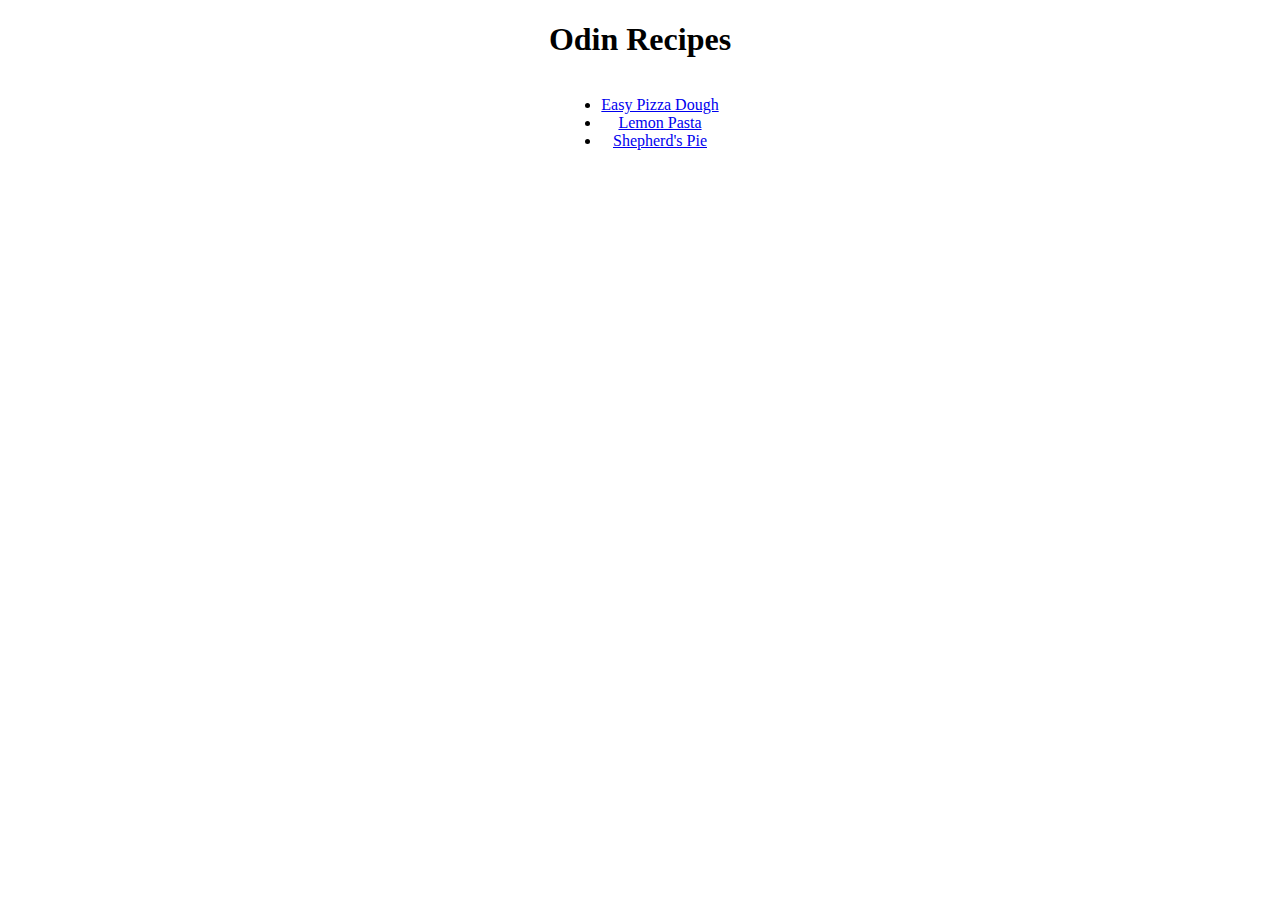
==== index.html @ 64f46353 "Add style.css and implement it in index.html" ====
<!DOCTYPE html>
<html lang="en">
<head>
  <meta charset="UTF-8">
  <meta http-equiv="X-UA-Compatible" content="IE=edge">
  <meta name="viewport" content="width=device-width, initial-scale=1.0">
  <title>Odin Recipes</title>
  <link rel="stylesheet" href="style.css">
</head>

<body>
  <h1>Odin Recipes</h1>
  <div class="container">
  <ul class="myUL">
    <li><a href="recipes/pizzadough.html">Easy Pizza Dough</a></li>
    <li><a href="recipes/lemonpasta.html">Lemon Pasta</a></li>
    <li><a href="recipes/shepherdspie.html">Shepherd's Pie</a></li>
  </ul> 
  </div>
</body>
</html>
---- style.css ----
* {
  text-align: center;
}

div.container {
  text-align: center;
}

ul.myUL {
  display: inline-block;
  text-align: left;
}
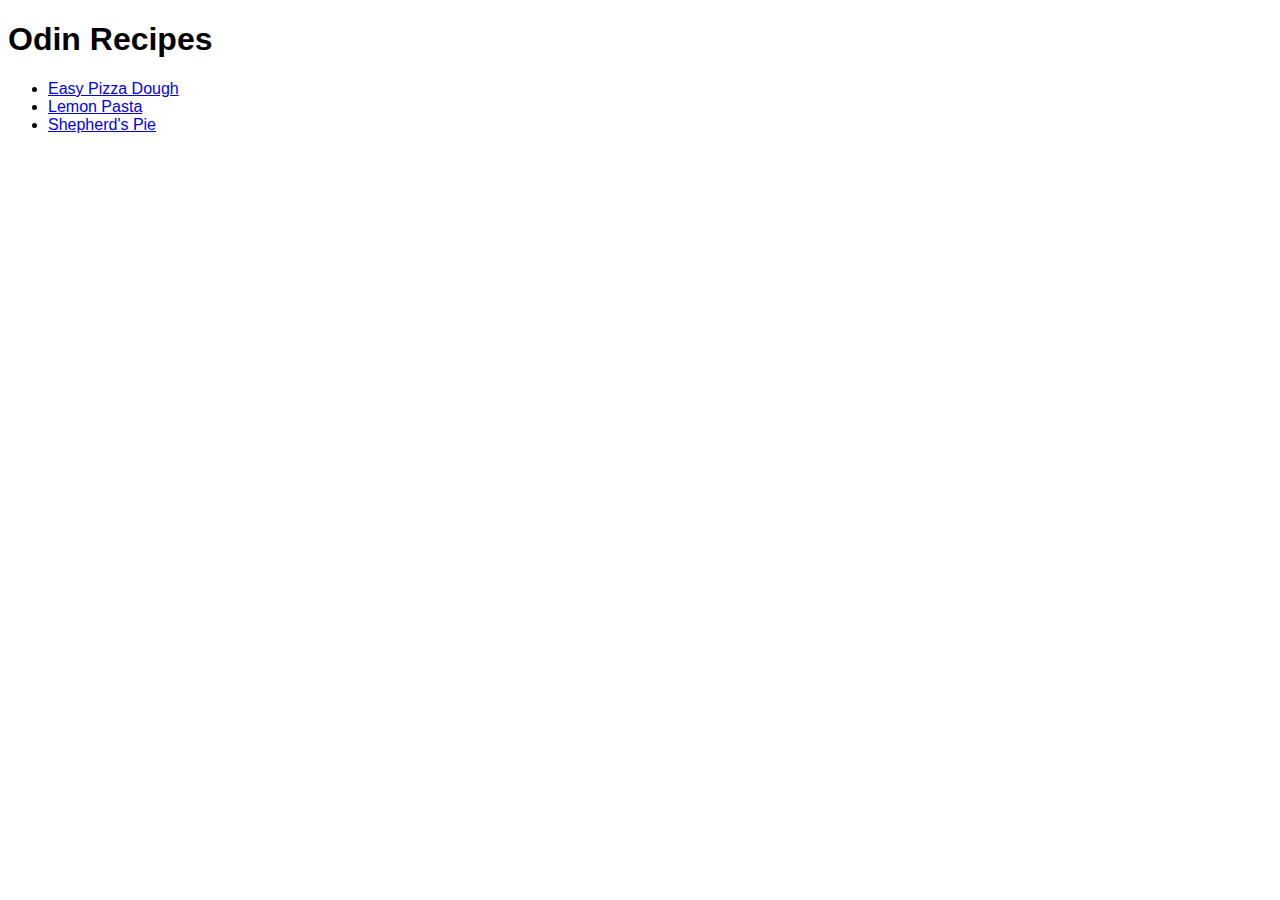
==== commit 760e16b6: "Change align layout back to default" ====
--- a/index.html
+++ b/index.html
@@ -1,4 +1,5 @@
 <!DOCTYPE html>
+
 <html lang="en">
 <head>
   <meta charset="UTF-8">
@@ -11,11 +12,11 @@
 <body>
   <h1>Odin Recipes</h1>
   <div class="container">
-  <ul class="myUL">
-    <li><a href="recipes/pizzadough.html">Easy Pizza Dough</a></li>
-    <li><a href="recipes/lemonpasta.html">Lemon Pasta</a></li>
-    <li><a href="recipes/shepherdspie.html">Shepherd's Pie</a></li>
-  </ul> 
+    <ul>
+      <li><a href="recipes/pizzadough.html">Easy Pizza Dough</a></li>
+      <li><a href="recipes/lemonpasta.html">Lemon Pasta</a></li>
+      <li><a href="recipes/shepherdspie.html">Shepherd's Pie</a></li>
+    </ul> 
   </div>
 </body>
 </html>--- a/style.css
+++ b/style.css
@@ -1,12 +1,34 @@
-* {
-  text-align: center;
+/* Style.css is currently only implemented in index.html*/
+
+html {
+
+  font-family: Helvetica, 'Times New Roman', sans-serif;
 }
+
+
+.nutrition {
+  color: gray;
+  font-style: italic;
+  font-size: 14px;
+}
+
+
+
+/* Setting alignment for UL and OL with the class centerlist to center including the bullets,
+temporarily taken out for testing other solutions.
 
 div.container {
   text-align: center;
 }
 
-ul.myUL {
+ul.centerlist {
   display: inline-block;
   text-align: left;
-}+}
+
+ol.centerlist {
+  display: inline-block;
+  text-align: left;
+}
+
+End*/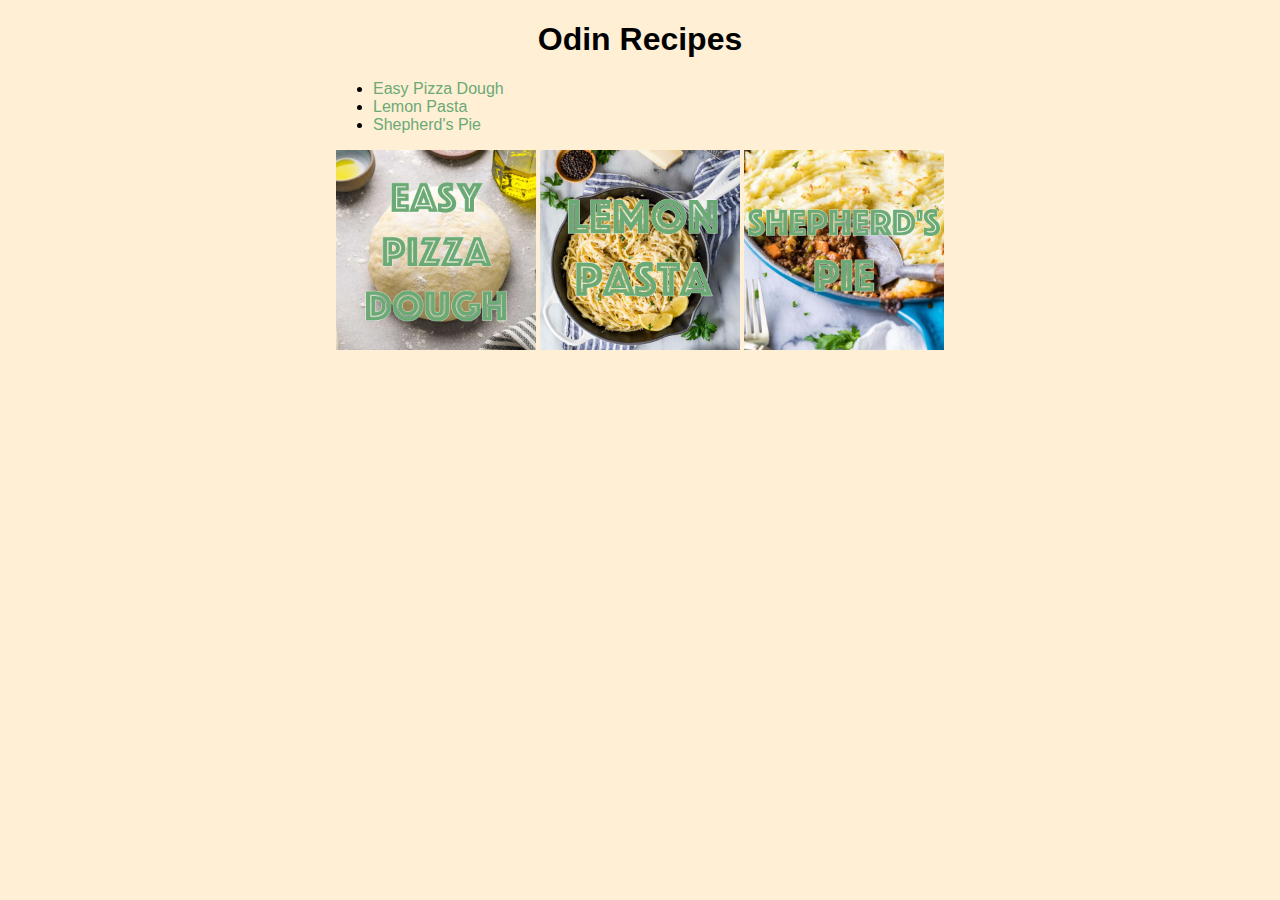
==== commit 30fc9cf5: "Add img files and image links" ====
--- a/index.html
+++ b/index.html
@@ -18,5 +18,16 @@
       <li><a href="recipes/shepherdspie.html">Shepherd's Pie</a></li>
     </ul> 
   </div>
+  <div class="recipes">
+    <a href="recipes/pizzadough.html">
+      <img src="img/pizza-dough-title.jpg" height="200px" alt="A ball of pizza dough">
+    </a>
+    <a href="recipes/lemonpasta.html">
+      <img src="img/lemon-pasta-title.jpg" height="200px" alt="A pot of pasta in lemon sauce">
+    </a>
+    <a href="recipes/shepherdspie.html">
+      <img src="img/shepherds-pie-title.jpg" height="200px" alt="A pot with shepherd's pie and a ladle">
+    </a>
+  </div>
 </body>
 </html>--- a/style.css
+++ b/style.css
@@ -1,34 +1,69 @@
-/* Style.css is currently only implemented in index.html*/
 
+/* General styling for website*/
 html {
-
+  text-align: center;
+  width: 630px;
+  margin: auto;
+  background-color: papayawhip;
   font-family: Helvetica, 'Times New Roman', sans-serif;
 }
 
+a {
+  text-decoration: none;
+  color: #6BAA75;
+}
 
-.nutrition {
-  color: gray;
-  font-style: italic;
-  font-size: 14px;
+a:hover {
+  text-decoration: underline;
+}
+
+h1, h2 { 
+  text-align: center; 
+}
+
+h3 {
+  display: inline-block;
+  padding-right: 5px;
+  margin-bottom: -10px;
+  border-bottom: solid 3px #6BAA75;
+  border-right: solid 3px #6BAA75;
+}
+
+/* Recipe list container*/
+.container {
+  text-align: initial;
+  margin: auto;
 }
 
 
-
-/* Setting alignment for UL and OL with the class centerlist to center including the bullets,
-temporarily taken out for testing other solutions.
-
-div.container {
+/* Formatting the Nutrition section at the end of recipes */
+.nutrition {
   text-align: center;
+  color: #4F5D75;
+  font-style: italic;
+  font-size: 14px;
+  margin-top: 3em;
 }
 
-ul.centerlist {
-  display: inline-block;
-  text-align: left;
+/* Style for the buttons at the bottom of recipe pages*/
+.buttons {
+  text-align: center;
+  margin-top: 2em;
+  margin-bottom: 2em;
+
 }
 
-ol.centerlist {
-  display: inline-block;
-  text-align: left;
+.buttons > a:link,
+.buttons > a:visited {
+  margin: 20px;
+  padding: 5px 10px;
+  background-color: #2D3142;
+  color: white;
+  text-decoration: none;
 }
 
-End*/+.buttons > a:hover, 
+.buttons > a:active{
+  background-color: #6BAA75;
+}
+
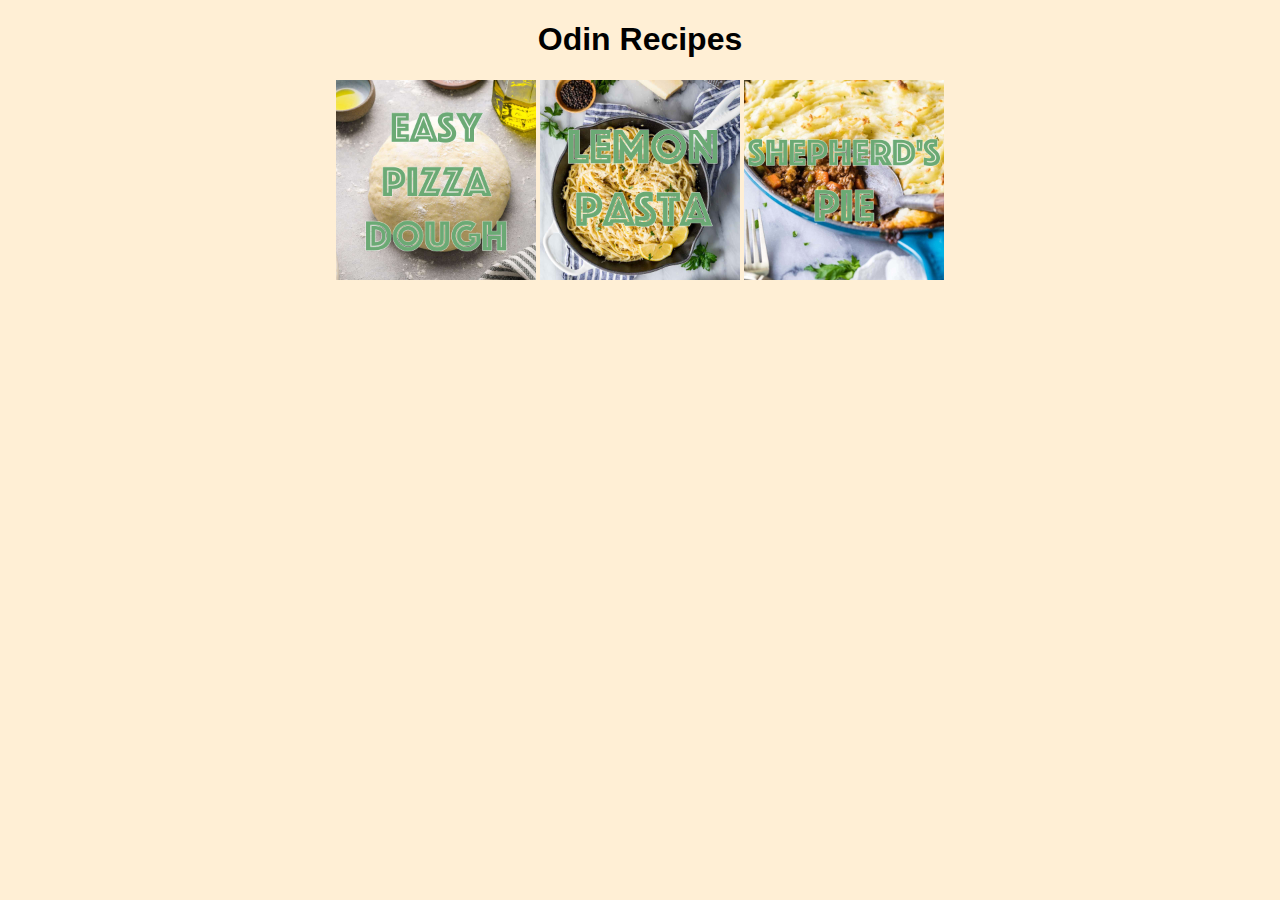
==== commit 7da1958d: "Canceled the old recipe list" ====
--- a/index.html
+++ b/index.html
@@ -11,6 +11,7 @@
 
 <body>
   <h1>Odin Recipes</h1>
+  <!--
   <div class="container">
     <ul>
       <li><a href="recipes/pizzadough.html">Easy Pizza Dough</a></li>
@@ -18,6 +19,7 @@
       <li><a href="recipes/shepherdspie.html">Shepherd's Pie</a></li>
     </ul> 
   </div>
+  -->
   <div class="recipes">
     <a href="recipes/pizzadough.html">
       <img src="img/pizza-dough-title.jpg" height="200px" alt="A ball of pizza dough">
--- a/style.css
+++ b/style.css
@@ -67,3 +67,10 @@
   background-color: #6BAA75;
 }
 
+/* Style for Images in Index / Landing page */
+
+.recipes img:hover {
+  box-sizing: border-box;
+  border: solid 4px #6BAA75;
+  
+}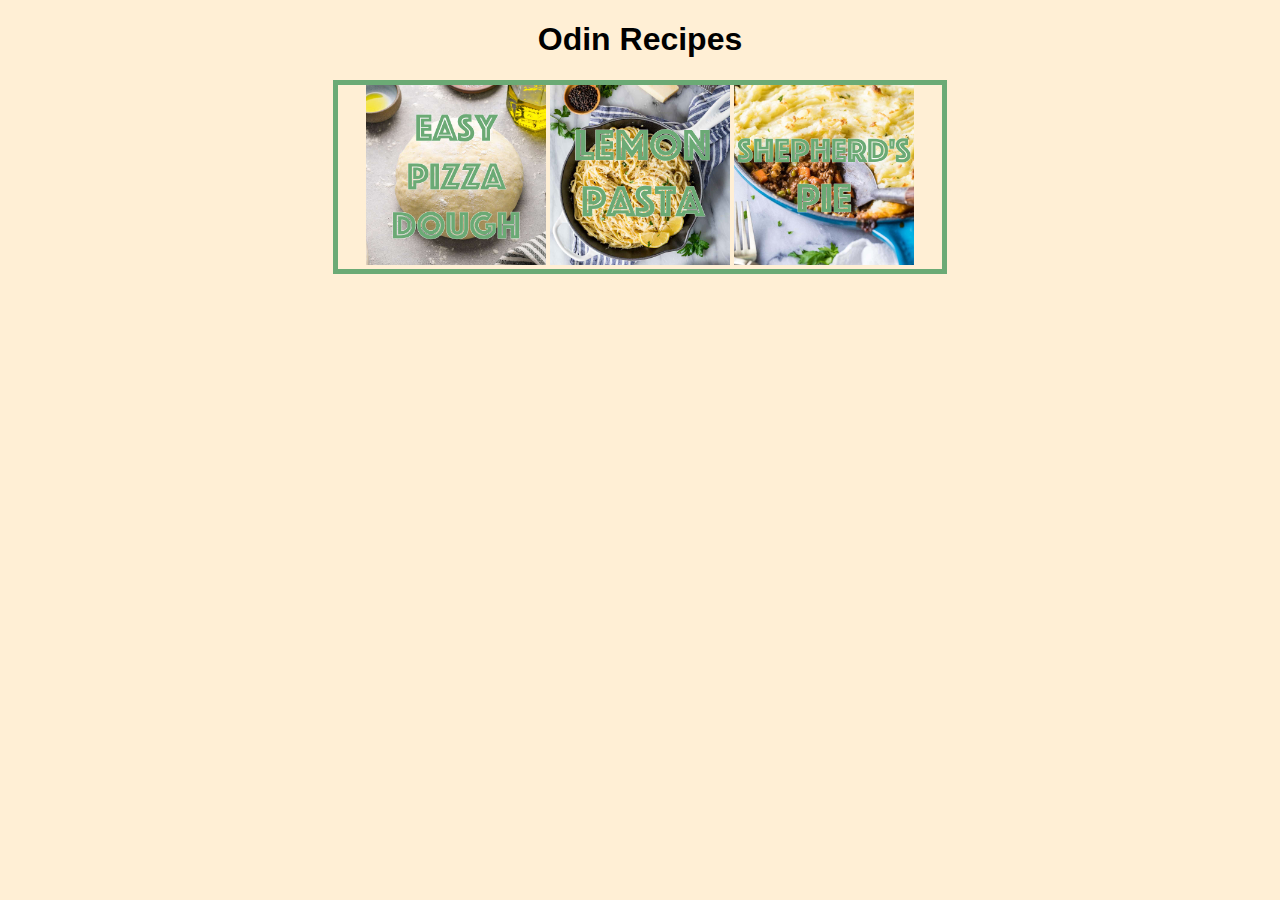
==== commit 2c9e52d5: "Resized images on index" ====
--- a/index.html
+++ b/index.html
@@ -20,15 +20,15 @@
     </ul> 
   </div>
   -->
-  <div class="recipes">
+  <div class="recipes" style="border: solid 5px #6BAA75;">
     <a href="recipes/pizzadough.html">
-      <img src="img/pizza-dough-title.jpg" height="200px" alt="A ball of pizza dough">
+      <img src="img/pizza-dough-title.jpg" height="180px" alt="A ball of pizza dough">
     </a>
     <a href="recipes/lemonpasta.html">
-      <img src="img/lemon-pasta-title.jpg" height="200px" alt="A pot of pasta in lemon sauce">
+      <img src="img/lemon-pasta-title.jpg" height="180px" alt="A pot of pasta in lemon sauce">
     </a>
     <a href="recipes/shepherdspie.html">
-      <img src="img/shepherds-pie-title.jpg" height="200px" alt="A pot with shepherd's pie and a ladle">
+      <img src="img/shepherds-pie-title.jpg" height="180px" alt="A pot with shepherd's pie and a ladle">
     </a>
   </div>
 </body>
--- a/style.css
+++ b/style.css
@@ -1,8 +1,12 @@
 
 /* General styling for website*/
+
+*{
+  box-sizing: border-box;
+}
 html {
   text-align: center;
-  width: 630px;
+  max-width: 630px;
   margin: auto;
   background-color: papayawhip;
   font-family: Helvetica, 'Times New Roman', sans-serif;
@@ -10,7 +14,7 @@
 
 a {
   text-decoration: none;
-  color: #6BAA75;
+  color: #EC4E20;
 }
 
 a:hover {
@@ -18,15 +22,18 @@
 }
 
 h1, h2 { 
-  text-align: center; 
+  text-align: center;
+}
+
+h2 {
+  border-bottom: double 8px #6BAA75;
 }
 
 h3 {
   display: inline-block;
   padding-right: 5px;
   margin-bottom: -10px;
-  border-bottom: solid 3px #6BAA75;
-  border-right: solid 3px #6BAA75;
+  padding-left: 20px;
 }
 
 /* Recipe list container*/
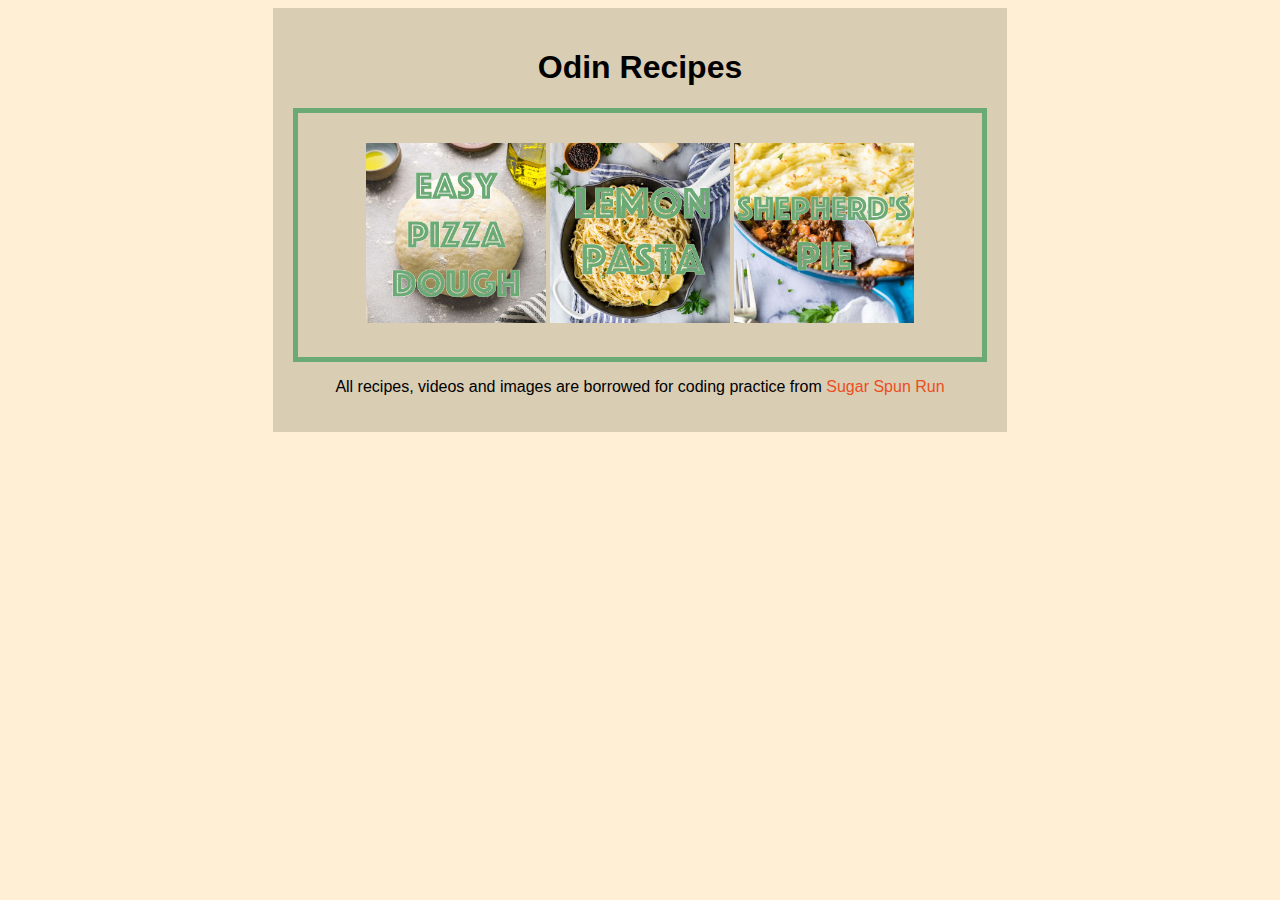
==== commit 72c7300e: "Add disclaimer about site content" ====
--- a/index.html
+++ b/index.html
@@ -31,5 +31,8 @@
       <img src="img/shepherds-pie-title.jpg" height="180px" alt="A pot with shepherd's pie and a ladle">
     </a>
   </div>
+  <div class="disclaimer">
+    <p>All recipes, videos and images are borrowed for coding practice from <a href="https://sugarspunrun.com/" target="_blank">Sugar Spun Run</a></p>
+  </div>
 </body>
 </html>--- a/style.css
+++ b/style.css
@@ -6,10 +6,15 @@
 }
 html {
   text-align: center;
-  max-width: 630px;
-  margin: auto;
+  max-width: 750px;
+  margin: 0 auto;
   background-color: papayawhip;
   font-family: Helvetica, 'Times New Roman', sans-serif;
+}
+
+body {
+  background-color: rgb(63, 69, 49, 0.2);
+  padding: 20px;
 }
 
 a {
@@ -25,23 +30,41 @@
   text-align: center;
 }
 
-h2 {
+/* .container clas styling for the recipe pages */
+.container {
+  text-align: initial;
+  margin: auto;
+}
+
+.container h2 {
   border-bottom: double 8px #6BAA75;
 }
 
-h3 {
+.container h3 {
   display: inline-block;
   padding-right: 5px;
   margin-bottom: -10px;
   padding-left: 20px;
 }
 
-/* Recipe list container*/
-.container {
+/* Styling for the Note section on the recipe pages*/
+.notes {
+  margin: 30px 0;
+  padding: 10px 0;
+  padding-right: 10px;
   text-align: initial;
-  margin: auto;
+  background-color: rgb(79, 93, 117, 0.2);
+  color: #2D3142;
+  border: dashed 2px #2D3142;
+  
 }
+ .notes h2 {
+  font-size: larger;
+  text-align: initial;
+  padding-left: 20px;
+  margin-bottom: -5px;
 
+ }
 
 /* Formatting the Nutrition section at the end of recipes */
 .nutrition {
@@ -74,10 +97,14 @@
   background-color: #6BAA75;
 }
 
-/* Style for Images in Index / Landing page */
+/* Style for Images in Index / Landing page: hover effect and border around .recipes */
 
 .recipes img:hover {
-  box-sizing: border-box;
+  opacity: 0.7;
   border: solid 4px #6BAA75;
-  
+}
+
+.recipes {
+  padding: 30px 0;
+  margin: px;
 }